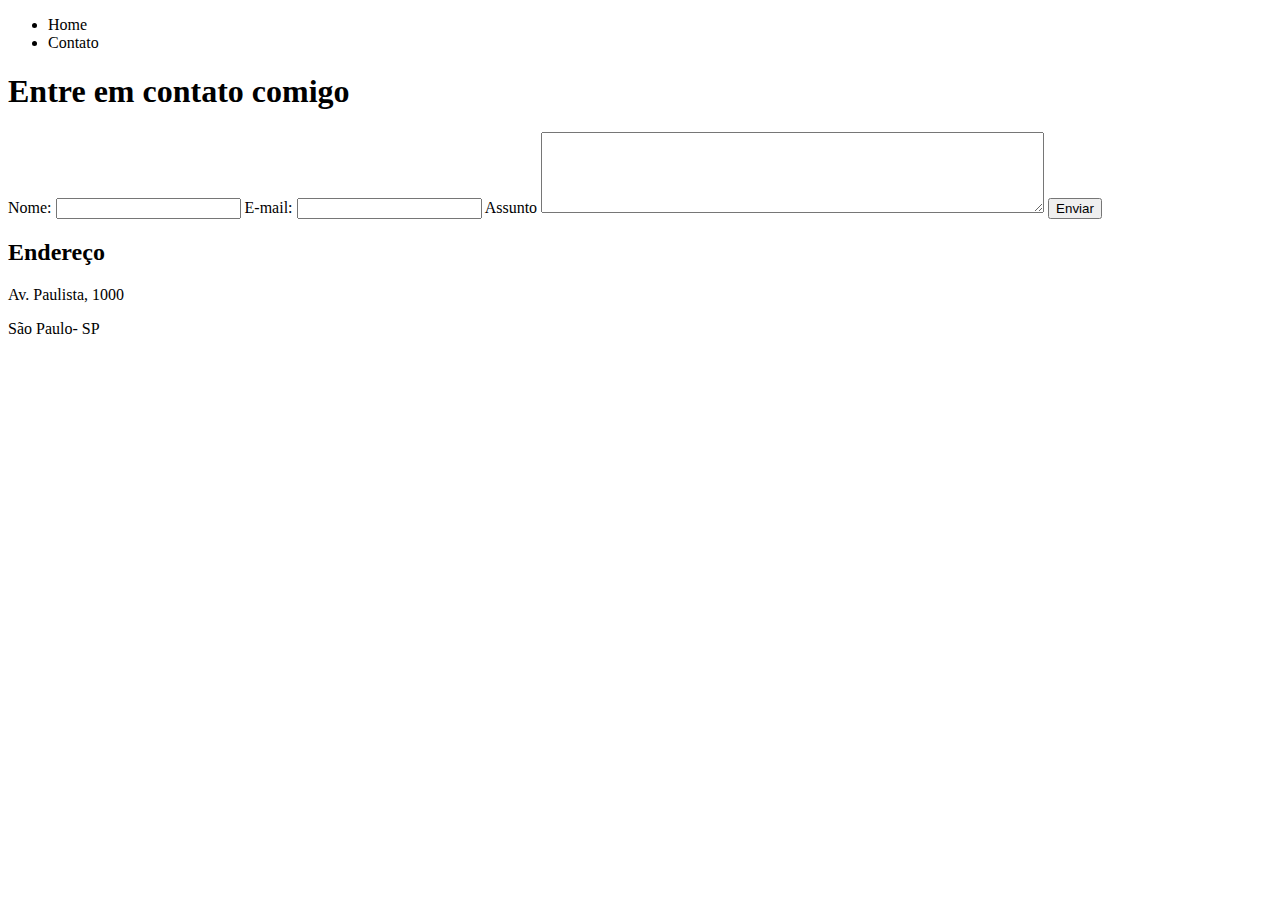
==== contato.html @ 8a83ee62 "Aula 1 Fundamentos Web" ====
<!DOCTYPE html>
<html lang="en">
<head>
    <meta charset="UTF-8">
    <meta http-equiv="X-UA-Compatible" content="IE=edge">
    <meta name="viewport" content="width=device-width, initial-scale=1.0">
    <title>Contato</title>
</head>
<body>
    <ul>
        <li>Home <a href="index.html"></a></li>
        <li>Contato <a href="contato.html"></a></li>
    </ul>
    <h1>Entre em contato comigo</h1>
    <form>
        <label for="nome">Nome:</label>
        <input type="text"id="nome">
        <label for="email">E-mail:</label>
        <input type="email"id="email">
        <label for="assunto">Assunto</label>
        <textarea name="assunto" id="assunto" cols="60" rows="5"></textarea>
        <button>Enviar</button>
    </form>
    <h2>Endereço</h2>
    <p>Av. Paulista, 1000</p>
    <p>São Paulo- SP</p>
    <iframe src="https://www.google.com/maps/embed?pb=!1m18!1m12!1m3!1d3657.098169135365!2d-46.6541262855855!3d-23.564917467607504!2m3!1f0!2f0!3f0!3m2!1i1024!2i768!4f13.1!3m3!1m2!1s0x94ce5994f2e15a7d%3A0xdeb92126793e5e90!2sAv.%20Paulista%2C%201000%20-%20Bela%20Vista%2C%20S%C3%A3o%20Paulo%20-%20SP%2C%2001310-100!5e0!3m2!1spt-BR!2sbr!4v1641833049865!5m2!1spt-BR!2sbr" width="600" height="450" style="border:0;" allowfullscreen="" loading="lazy"></iframe>
</body>
</html>
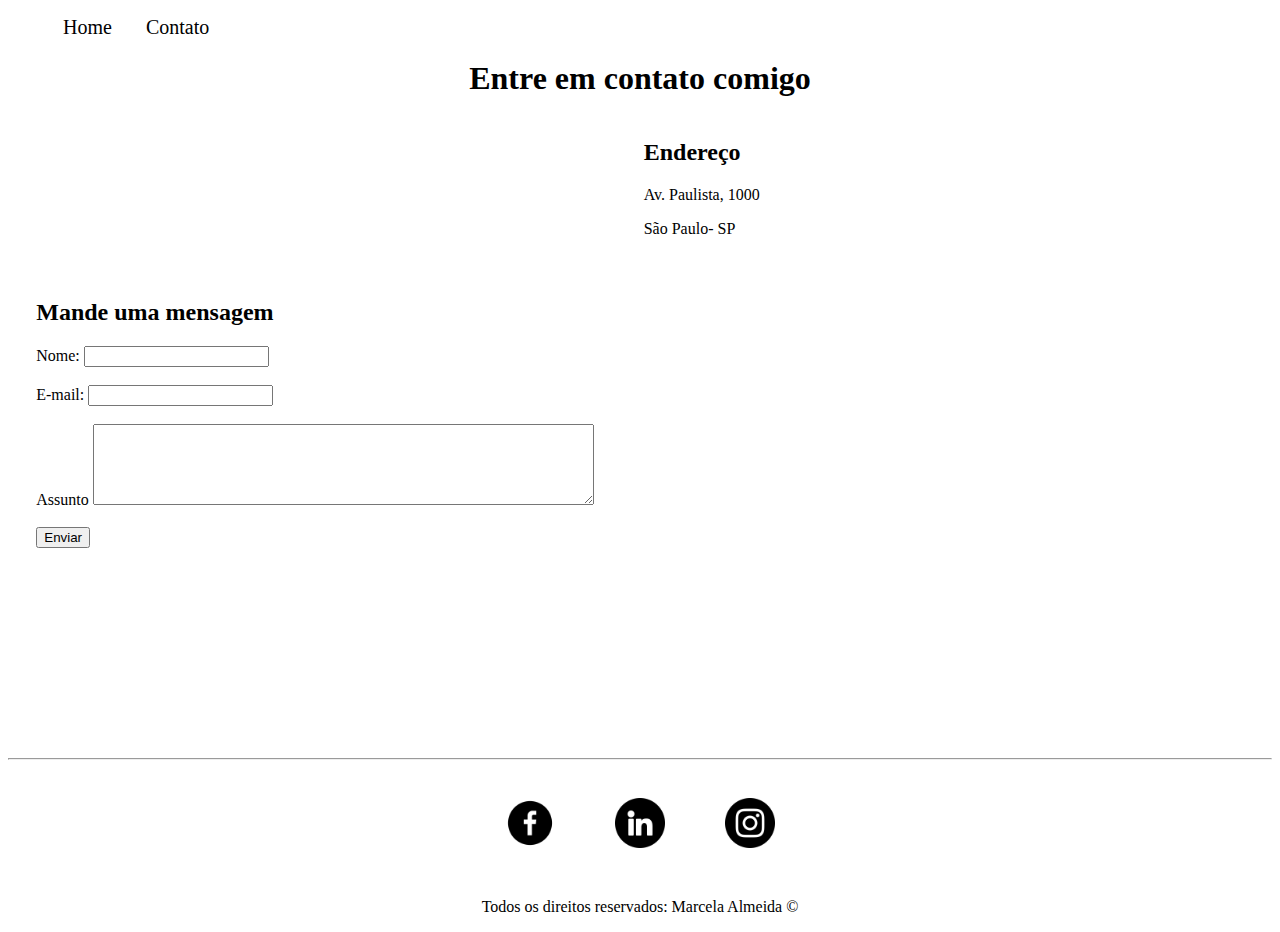
==== commit 63a84fe3: "Aula 2 CSS" ====
--- a/contato.html
+++ b/contato.html
@@ -5,25 +5,53 @@
     <meta http-equiv="X-UA-Compatible" content="IE=edge">
     <meta name="viewport" content="width=device-width, initial-scale=1.0">
     <title>Contato</title>
+    <link rel="stylesheet" href="assets/css/style.css">
 </head>
 <body>
-    <ul>
-        <li>Home <a href="index.html"></a></li>
-        <li>Contato <a href="contato.html"></a></li>
+    <ul id="menu">
+        <li><a href="index.html">Home</a></li>
+        <li><a href="contato.html">Contato</a></li>
     </ul>
-    <h1>Entre em contato comigo</h1>
-    <form>
-        <label for="nome">Nome:</label>
-        <input type="text"id="nome">
-        <label for="email">E-mail:</label>
-        <input type="email"id="email">
-        <label for="assunto">Assunto</label>
-        <textarea name="assunto" id="assunto" cols="60" rows="5"></textarea>
-        <button>Enviar</button>
-    </form>
-    <h2>Endereço</h2>
-    <p>Av. Paulista, 1000</p>
-    <p>São Paulo- SP</p>
-    <iframe src="https://www.google.com/maps/embed?pb=!1m18!1m12!1m3!1d3657.098169135365!2d-46.6541262855855!3d-23.564917467607504!2m3!1f0!2f0!3f0!3m2!1i1024!2i768!4f13.1!3m3!1m2!1s0x94ce5994f2e15a7d%3A0xdeb92126793e5e90!2sAv.%20Paulista%2C%201000%20-%20Bela%20Vista%2C%20S%C3%A3o%20Paulo%20-%20SP%2C%2001310-100!5e0!3m2!1spt-BR!2sbr!4v1641833049865!5m2!1spt-BR!2sbr" width="600" height="450" style="border:0;" allowfullscreen="" loading="lazy"></iframe>
+    <h1 class="center">Entre em contato comigo</h1>
+    <div class="container mb-50">
+        <div class="">
+            <form>
+                <h2>Mande uma mensagem</h2>
+                <label for="nome">Nome:</label>
+                <input type="text"id="nome">
+                <br>
+                <br>
+                <label for="email">E-mail:</label>
+                <input type="email"id="email">
+                <br>
+                <br>
+                <label for="assunto">Assunto</label>
+                <textarea name="assunto" id="assunto" cols="60" rows="5"></textarea>
+                <br>
+                <br>
+                <button>Enviar</button>
+            </form>
+        </div>
+
+        <div class="ml-50">
+            <h2>Endereço</h2>
+            <p>Av. Paulista, 1000</p>
+            <p>São Paulo- SP</p>
+            <iframe src="https://www.google.com/maps/embed?pb=!1m18!1m12!1m3!1d3657.098169135365!2d-46.6541262855855!3d-23.564917467607504!2m3!1f0!2f0!3f0!3m2!1i1024!2i768!4f13.1!3m3!1m2!1s0x94ce5994f2e15a7d%3A0xdeb92126793e5e90!2sAv.%20Paulista%2C%201000%20-%20Bela%20Vista%2C%20S%C3%A3o%20Paulo%20-%20SP%2C%2001310-100!5e0!3m2!1spt-BR!2sbr!4v1641833049865!5m2!1spt-BR!2sbr" width="600" height="450" style="border:0;" allowfullscreen="" loading="lazy"></iframe>
+        </div>
+    </div>
+
+    <hr>
+    <footer>
+        <div class="container md-50">
+            <a href="https://www.facebook.com/MarcelaAlmeidaMah/" target="_blank"><img class="tamanho_social p-30" src="assets/imagem/facebook.png" alt="Logo facebook"></a>
+            <a href="https://www.linkedin.com/in/marcela-almeida-094291175/" target="_blank"><img class="tamanho_social p-30" src="assets/imagem/linkedin.png" alt="Logo linkedin"></a>
+            <a href="https://www.instagram.com/asterion_mah/" target="_blank"><img class="tamanho_social p-30" src="assets/imagem/instagram.png" alt="Logo instagram"></a>
+            
+            
+        </div>
+       <p class="center"> Todos os direitos reservados: Marcela Almeida &copy;</p>
+    </footer>
+    
 </body>
 </html>--- a/assets/css/style.css
+++ b/assets/css/style.css
@@ -0,0 +1,56 @@
+/*Estilo da pagina index.html*/
+.center{
+    text-align: center;
+}
+
+.justfy{
+    text-align: justify;
+}
+#menu li{
+    display: inline;
+    padding: 15px;
+}
+
+#menu li a{
+    text-decoration: none;
+    color: black;
+    font-size: 20px;
+}
+
+#menu li a:hover{
+    color: grey;
+}
+
+.container{
+    display: flex;
+    flex-flow: row;
+    justify-content: center;
+    align-items: center;
+}
+.p-30{
+    padding: 30px;
+}
+.br-50{ 
+    border-radius: 50%;
+}
+.wh{
+    width: 500px;
+    height: 500px;
+}
+
+.tamanho_social{
+    width: 50px;
+    height: 50px;
+}
+
+.mb-50{
+    margin-bottom: 50px;
+}
+
+/*Estilo da pagina index.html*/
+
+/*Estilo da pagina contato.html*/
+.ml-50{
+    margin-left: 50px;
+}
+/*Estilo da pagina contato.html*/
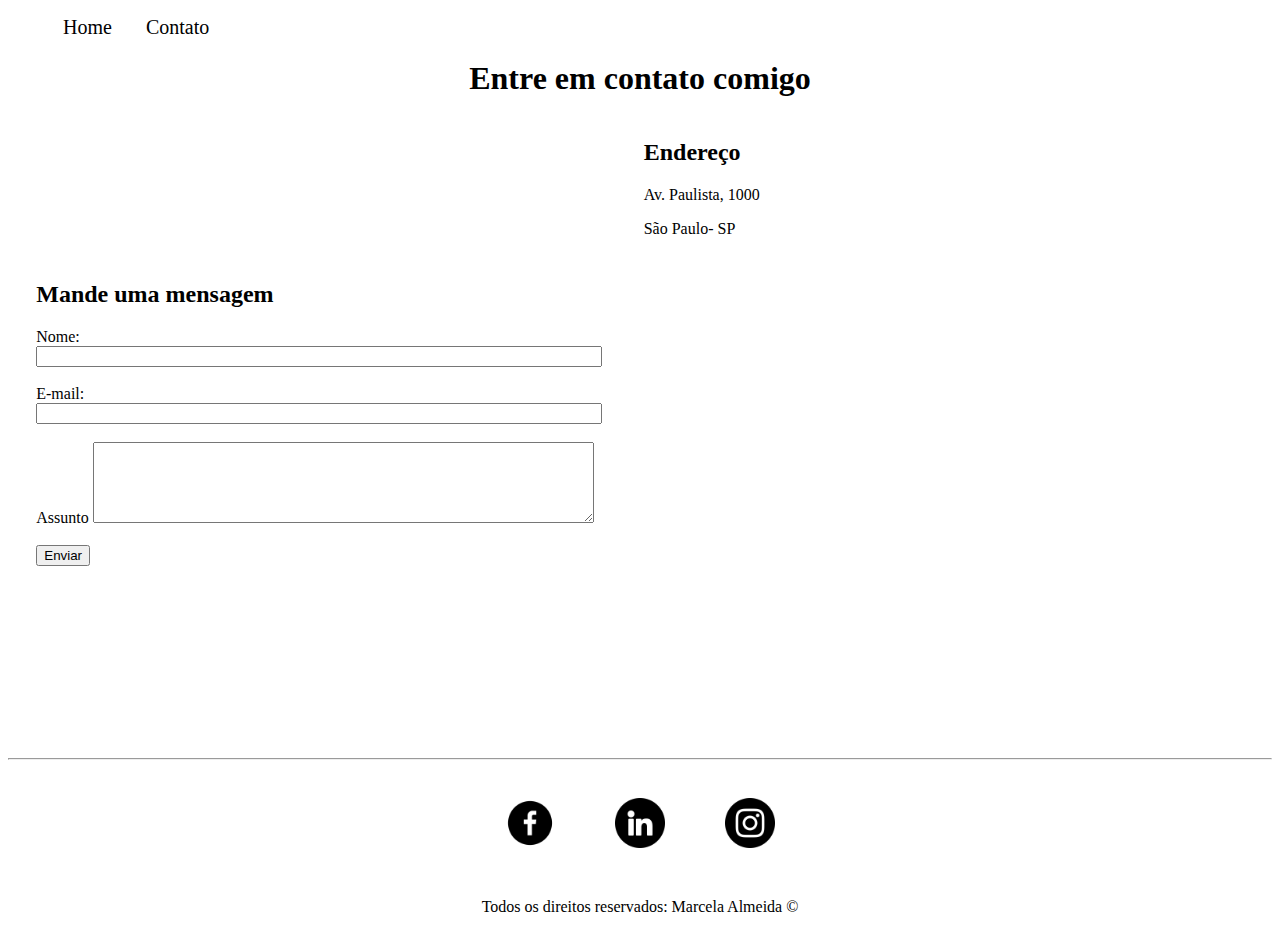
==== commit 213a6d8e: "validação de campos com JavaScript" ====
--- a/contato.html
+++ b/contato.html
@@ -1,5 +1,6 @@
 <!DOCTYPE html>
 <html lang="en">
+
 <head>
     <meta charset="UTF-8">
     <meta http-equiv="X-UA-Compatible" content="IE=edge">
@@ -7,6 +8,7 @@
     <title>Contato</title>
     <link rel="stylesheet" href="assets/css/style.css">
 </head>
+
 <body>
     <ul id="menu">
         <li><a href="index.html">Home</a></li>
@@ -18,12 +20,12 @@
             <form>
                 <h2>Mande uma mensagem</h2>
                 <label for="nome">Nome:</label>
-                <input type="text"id="nome">
-                <br>
+                <input type="text" id="nome" onkeyup="validaNome()">
+                <div id="txtNome"></div>
                 <br>
                 <label for="email">E-mail:</label>
-                <input type="email"id="email">
-                <br>
+                <input type="email" id="email" onkeyup="validaEmail()">
+                <div id="txtEmail"></div>
                 <br>
                 <label for="assunto">Assunto</label>
                 <textarea name="assunto" id="assunto" cols="60" rows="5"></textarea>
@@ -37,21 +39,29 @@
             <h2>Endereço</h2>
             <p>Av. Paulista, 1000</p>
             <p>São Paulo- SP</p>
-            <iframe src="https://www.google.com/maps/embed?pb=!1m18!1m12!1m3!1d3657.098169135365!2d-46.6541262855855!3d-23.564917467607504!2m3!1f0!2f0!3f0!3m2!1i1024!2i768!4f13.1!3m3!1m2!1s0x94ce5994f2e15a7d%3A0xdeb92126793e5e90!2sAv.%20Paulista%2C%201000%20-%20Bela%20Vista%2C%20S%C3%A3o%20Paulo%20-%20SP%2C%2001310-100!5e0!3m2!1spt-BR!2sbr!4v1641833049865!5m2!1spt-BR!2sbr" width="600" height="450" style="border:0;" allowfullscreen="" loading="lazy"></iframe>
+            <iframe
+                src="https://www.google.com/maps/embed?pb=!1m18!1m12!1m3!1d3657.098169135365!2d-46.6541262855855!3d-23.564917467607504!2m3!1f0!2f0!3f0!3m2!1i1024!2i768!4f13.1!3m3!1m2!1s0x94ce5994f2e15a7d%3A0xdeb92126793e5e90!2sAv.%20Paulista%2C%201000%20-%20Bela%20Vista%2C%20S%C3%A3o%20Paulo%20-%20SP%2C%2001310-100!5e0!3m2!1spt-BR!2sbr!4v1641833049865!5m2!1spt-BR!2sbr"
+                width="600" height="450" style="border:0;" allowfullscreen="" loading="lazy"></iframe>
         </div>
     </div>
 
     <hr>
     <footer>
         <div class="container md-50">
-            <a href="https://www.facebook.com/MarcelaAlmeidaMah/" target="_blank"><img class="tamanho_social p-30" src="assets/imagem/facebook.png" alt="Logo facebook"></a>
-            <a href="https://www.linkedin.com/in/marcela-almeida-094291175/" target="_blank"><img class="tamanho_social p-30" src="assets/imagem/linkedin.png" alt="Logo linkedin"></a>
-            <a href="https://www.instagram.com/asterion_mah/" target="_blank"><img class="tamanho_social p-30" src="assets/imagem/instagram.png" alt="Logo instagram"></a>
-            
-            
+            <a href="https://www.facebook.com/MarcelaAlmeidaMah/" target="_blank"><img class="tamanho_social p-30"
+                    src="assets/imagem/facebook.png" alt="Logo facebook"></a>
+            <a href="https://www.linkedin.com/in/marcela-almeida-094291175/" target="_blank"><img
+                    class="tamanho_social p-30" src="assets/imagem/linkedin.png" alt="Logo linkedin"></a>
+            <a href="https://www.instagram.com/asterion_mah/" target="_blank"><img class="tamanho_social p-30"
+                    src="assets/imagem/instagram.png" alt="Logo instagram"></a>
+
+
         </div>
-       <p class="center"> Todos os direitos reservados: Marcela Almeida &copy;</p>
+        <p class="center"> Todos os direitos reservados: Marcela Almeida &copy;</p>
     </footer>
-    
+
+    <script src="assets/js/script.js"></script>
+
 </body>
+
 </html>